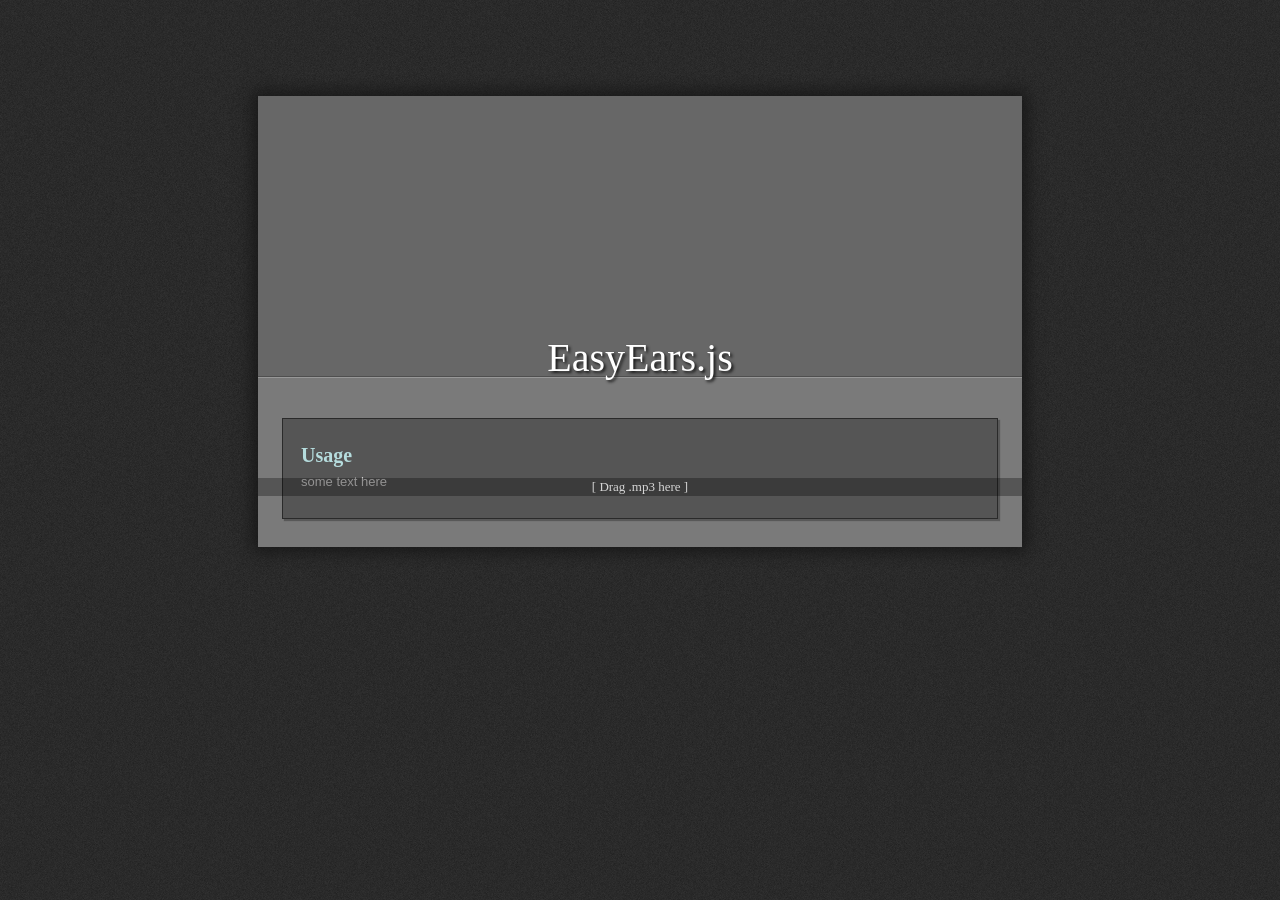
==== demo/index.html @ 1a2531d6 "adding everything else" ====
<!doctype html>
<html lang="en">
  <head>
    <meta charset="utf-8" />
    <meta name="viewport" content="width=1024" />
    <meta name="apple-mobile-web-app-capable" content="yes" />
    <title>EasyEars.js</title>
    
    <meta name="description" content="EasyEars.js is a simple library for sound reactivity." />
    <meta name="author" content="David Guttman" />

    <link href="./css/bootstrap.min.css" rel="stylesheet" />
    <link href="./css/style.css" rel="stylesheet" />

  </head>
  <body>

    <div id="main">

      <div id="header">
        <canvas id="demo"></canvas>
        <div id="drag_here">[ Drag .mp3 here ]</div>
        <div id="title">
          <h1>EasyEars.js</h1>
        </div>
      </div>

      <div id="docs">
        <div class="section">
          <h2>Usage</h2>
          <p>some text here</p>
        </div>
        
      </div>

      
    
      

    </div>


    <script src="../lib/easy_ears-0.1.js"></script>
    <script src="./js/rAF.js"></script>
    
    <script src="./js/demo.js"></script>

  </body>
</html>
---- demo/css/style.css ----
a {
  color: #4eb6e1; }

body {
  background: #121212;
  color: #d5d5d5;
  background-image: url("../img/grey_noise.png");
  font-family: "Helvetica Neue"; }

#main {
  width: 764px;
  margin: 96px auto;
  text-align: center;
  box-shadow: 0px 0px 15px 5px #181818; }
  #main #header {
    background-color: #676767;
    border-bottom: 1px solid #4f4f4f;
    height: 280px;
    position: relative; }
    #main #header #demo {
      position: absolute;
      width: 100%;
      height: 100%;
      top: 0;
      left: 0; }
    #main #header #drag_here {
      position: absolute;
      width: 100%;
      margin-top: 50%;
      background-color: rgba(0, 0, 0, 0.3); }
    #main #header #title {
      position: absolute;
      bottom: 0px;
      width: 100%; }
      #main #header #title h1 {
        color: #fff;
        font-size: 40px;
        font-weight: 100;
        text-shadow: #181818 2px 2px 3px; }
  #main #docs {
    background-color: #7a7a7a;
    border-top: 1px solid #989898;
    padding: 40px 0 10px;
    color: #d2d1d1; }
    #main #docs .section {
      width: 678px;
      margin: 0 auto 18px;
      padding: 18px;
      background-color: #555;
      text-align: left;
      border: 1px solid #2a2a2a;
      box-shadow: 2px 2px 1px #585858; }
      #main #docs .section h2 {
        color: #b5dcdd;
        font-size: 20px; }
      #main #docs .section p {
        color: "blue"; }
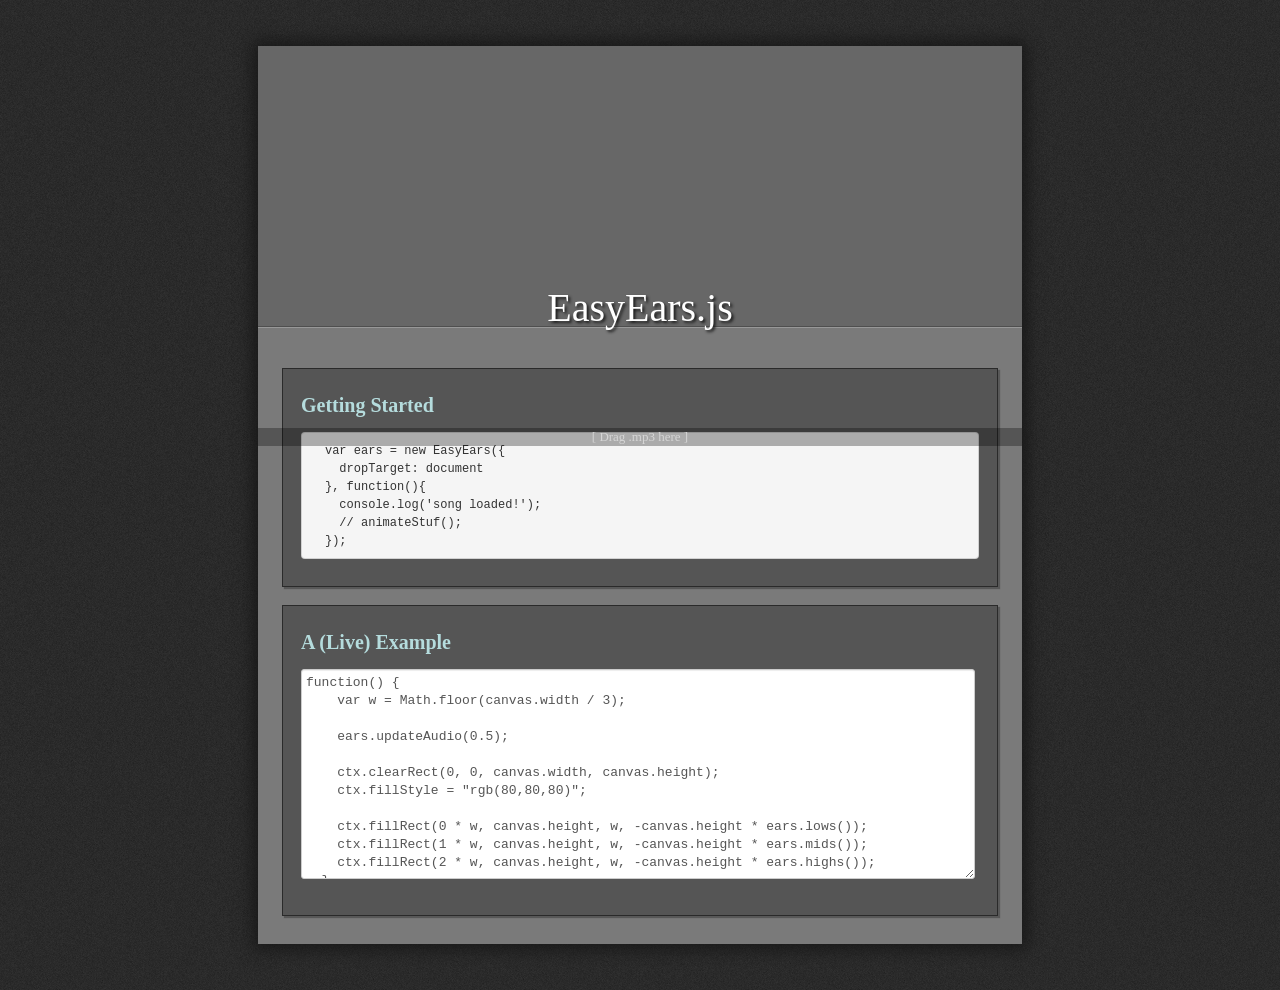
==== commit bc2031ef: "demo enhancements" ====
--- a/demo/index.html
+++ b/demo/index.html
@@ -27,15 +27,27 @@
 
       <div id="docs">
         <div class="section">
-          <h2>Usage</h2>
-          <p>some text here</p>
+          <h2>Getting Started</h2>
+          <p>
+<pre>
+  var ears = new EasyEars({
+    dropTarget: document
+  }, function(){
+    console.log('song loaded!');
+    // animateStuf();
+  });
+</pre>
+          </p>
+        </div>
+
+        <div class="section">
+          <h2>A (Live) Example</h2>
+          <p>
+            <textarea id="code_example"></textarea>
+          </p>
         </div>
         
       </div>
-
-      
-    
-      
 
     </div>
 
--- a/demo/css/style.css
+++ b/demo/css/style.css
@@ -9,7 +9,7 @@
 
 #main {
   width: 764px;
-  margin: 96px auto;
+  margin: 46px auto;
   text-align: center;
   box-shadow: 0px 0px 15px 5px #181818; }
   #main #header {
@@ -55,3 +55,8 @@
         font-size: 20px; }
       #main #docs .section p {
         color: "blue"; }
+      #main #docs .section textarea {
+        margin-top: 9px;
+        font-family: Menlo,Monaco,"Courier New",monospace;
+        width: 98%;
+        height: 200px; }
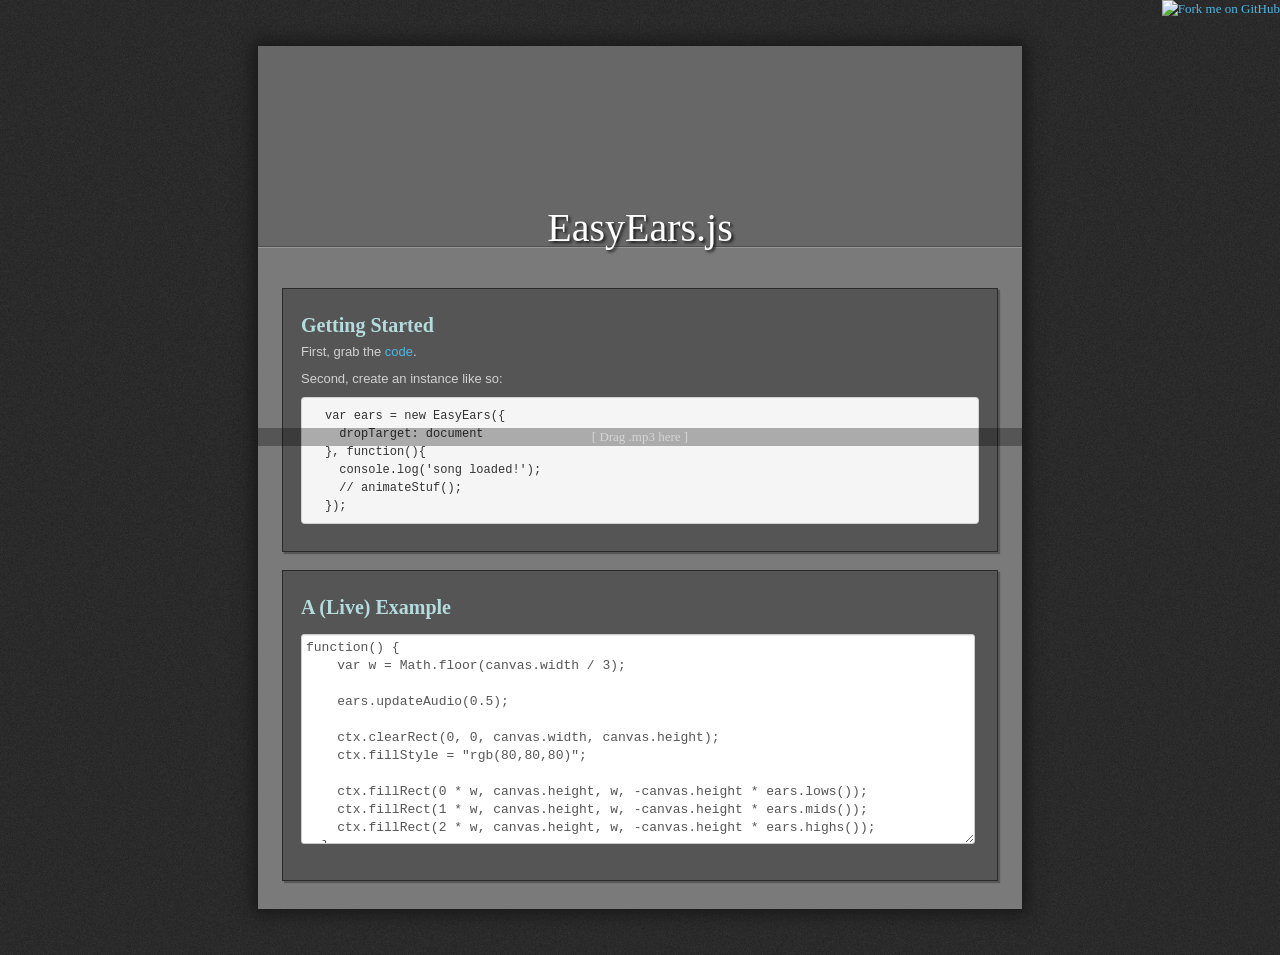
==== commit eaedde43: "demo tweaks" ====
--- a/demo/index.html
+++ b/demo/index.html
@@ -29,6 +29,10 @@
         <div class="section">
           <h2>Getting Started</h2>
           <p>
+            First, grab the <a href="https://raw.github.com/davidguttman/easy-ears/master/lib/easy_ears-0.1.js" target="_blank">code</a>.
+          </p>
+          <p>Second, create an instance like so:</p>
+          <p>
 <pre>
   var ears = new EasyEars({
     dropTarget: document
@@ -51,6 +55,7 @@
 
     </div>
 
+    <a href="http://github.com/davidguttman/easy-ears"><img style="position: absolute; top: 0; right: 0; border: 0;" src="https://a248.e.akamai.net/assets.github.com/img/7afbc8b248c68eb468279e8c17986ad46549fb71/687474703a2f2f73332e616d617a6f6e6177732e636f6d2f6769746875622f726962626f6e732f666f726b6d655f72696768745f6461726b626c75655f3132313632312e706e67" alt="Fork me on GitHub"></a>
 
     <script src="../lib/easy_ears-0.1.js"></script>
     <script src="./js/rAF.js"></script>
--- a/demo/css/style.css
+++ b/demo/css/style.css
@@ -1,5 +1,8 @@
 a {
   color: #4eb6e1; }
+
+a:hover {
+  color: #5ec6f1; }
 
 body {
   background: #121212;
@@ -15,7 +18,7 @@
   #main #header {
     background-color: #676767;
     border-bottom: 1px solid #4f4f4f;
-    height: 280px;
+    height: 200px;
     position: relative; }
     #main #header #demo {
       position: absolute;
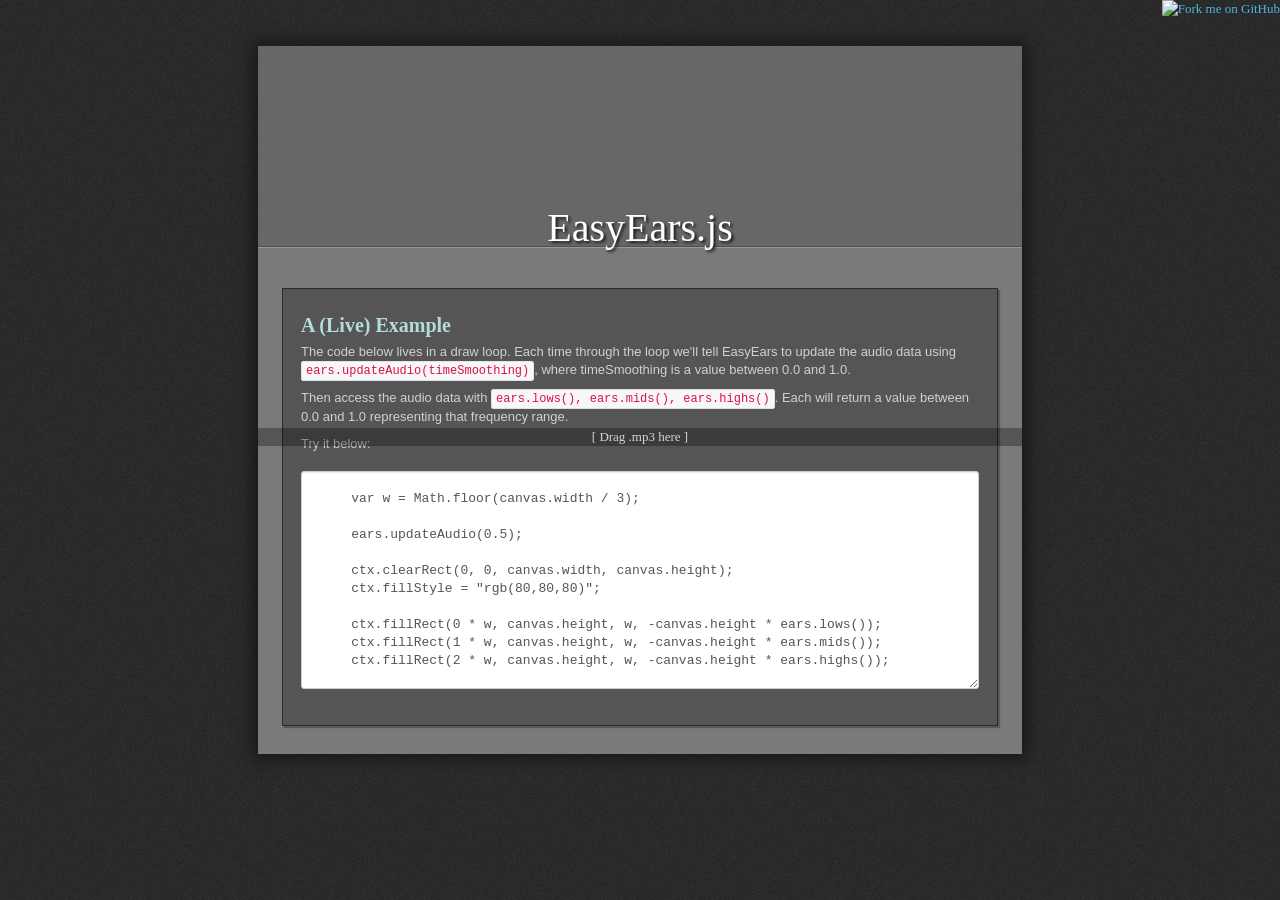
==== commit 72f77682: "demo tweaks" ====
--- a/demo/index.html
+++ b/demo/index.html
@@ -26,26 +26,12 @@
       </div>
 
       <div id="docs">
-        <div class="section">
-          <h2>Getting Started</h2>
-          <p>
-            First, grab the <a href="https://raw.github.com/davidguttman/easy-ears/master/lib/easy_ears-0.1.js" target="_blank">code</a>.
-          </p>
-          <p>Second, create an instance like so:</p>
-          <p>
-<pre>
-  var ears = new EasyEars({
-    dropTarget: document
-  }, function(){
-    console.log('song loaded!');
-    // animateStuf();
-  });
-</pre>
-          </p>
-        </div>
 
         <div class="section">
           <h2>A (Live) Example</h2>
+          <p>The code below lives in a draw loop. Each time through the loop we'll tell EasyEars to update the audio data using <code>ears.updateAudio(timeSmoothing)</code>, where timeSmoothing is a value between 0.0 and 1.0.</p>
+          <p>Then access the audio data with <code>ears.lows(), ears.mids(), ears.highs()</code>. Each will return a value between 0.0 and 1.0 representing that frequency range.</p>
+          <p>Try it below:</p>
           <p>
             <textarea id="code_example"></textarea>
           </p>
--- a/demo/css/style.css
+++ b/demo/css/style.css
@@ -61,5 +61,6 @@
       #main #docs .section textarea {
         margin-top: 9px;
         font-family: Menlo,Monaco,"Courier New",monospace;
-        width: 98%;
-        height: 200px; }
+        width: 640px;
+        height: 180px;
+        padding: 18px; }
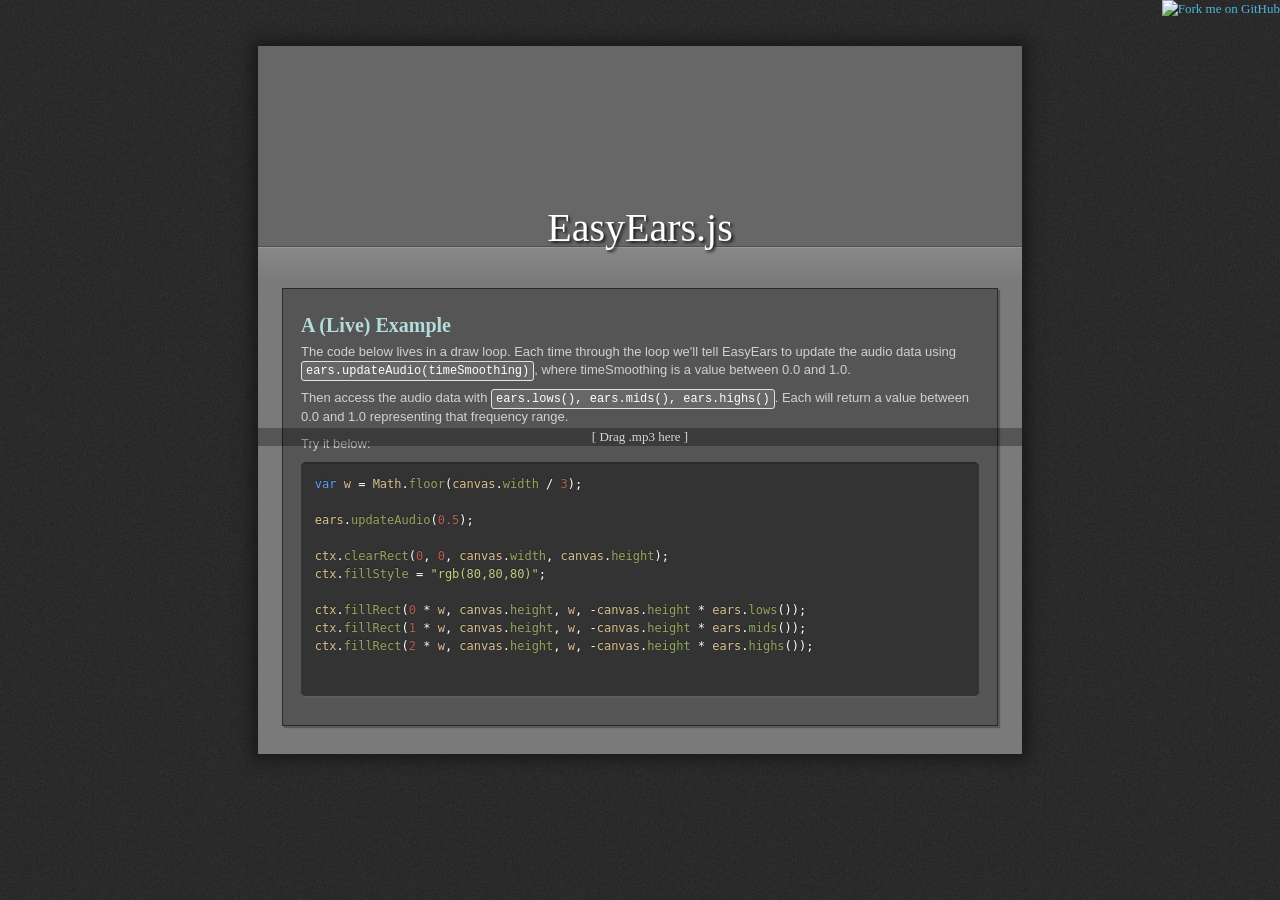
==== commit 273bfd6d: "added codemirror" ====
--- a/demo/index.html
+++ b/demo/index.html
@@ -10,6 +10,9 @@
     <meta name="author" content="David Guttman" />
 
     <link href="./css/bootstrap.min.css" rel="stylesheet" />
+    <link href="./css/codemirror.css" rel="stylesheet" />
+    <link href="./css/codemirror.lesser-dark.css" rel="stylesheet" />
+
     <link href="./css/style.css" rel="stylesheet" />
 
   </head>
@@ -45,6 +48,9 @@
 
     <script src="../lib/easy_ears-0.1.js"></script>
     <script src="./js/rAF.js"></script>
+    <script src="./js/codemirror.js"></script>
+    <script src="./js/codemirror.javascript.js"></script>
+
     
     <script src="./js/demo.js"></script>
 
--- a/demo/css/codemirror.css
+++ b/demo/css/codemirror.css
@@ -0,0 +1,112 @@
+.CodeMirror {
+  line-height: 1em;
+  font-family: monospace;
+}
+
+.CodeMirror-scroll {
+  overflow: auto;
+  height: 300px;
+  /* This is needed to prevent an IE[67] bug where the scrolled content
+     is visible outside of the scrolling box. */
+  position: relative;
+  outline: none;
+}
+
+.CodeMirror-gutter {
+  position: absolute; left: 0; top: 0;
+  z-index: 10;
+  background-color: #f7f7f7;
+  border-right: 1px solid #eee;
+  min-width: 2em;
+  height: 100%;
+}
+.CodeMirror-gutter-text {
+  color: #aaa;
+  text-align: right;
+  padding: .4em .2em .4em .4em;
+  white-space: pre !important;
+}
+.CodeMirror-lines {
+  padding: .4em;
+  white-space: pre;
+}
+
+.CodeMirror pre {
+  -moz-border-radius: 0;
+  -webkit-border-radius: 0;
+  -o-border-radius: 0;
+  border-radius: 0;
+  border-width: 0; margin: 0; padding: 0; background: transparent;
+  font-family: inherit;
+  font-size: inherit;
+  padding: 0; margin: 0;
+  white-space: pre;
+  word-wrap: normal;
+}
+
+.CodeMirror-wrap pre {
+  word-wrap: break-word;
+  white-space: pre-wrap;
+}
+.CodeMirror-wrap .CodeMirror-scroll {
+  overflow-x: hidden;
+}
+
+.CodeMirror textarea {
+  outline: none !important;
+}
+
+.CodeMirror pre.CodeMirror-cursor {
+  z-index: 10;
+  position: absolute;
+  visibility: hidden;
+  border-left: 1px solid black;
+  border-right:none;
+  width:0;
+}
+.CodeMirror pre.CodeMirror-cursor.CodeMirror-overwrite {}
+.CodeMirror-focused pre.CodeMirror-cursor {
+  visibility: visible;
+}
+
+div.CodeMirror-selected { background: #d9d9d9; }
+.CodeMirror-focused div.CodeMirror-selected { background: #d7d4f0; }
+
+.CodeMirror-searching {
+  background: #ffa;
+  background: rgba(255, 255, 0, .4);
+}
+
+/* Default theme */
+
+.cm-s-default span.cm-keyword {color: #708;}
+.cm-s-default span.cm-atom {color: #219;}
+.cm-s-default span.cm-number {color: #164;}
+.cm-s-default span.cm-def {color: #00f;}
+.cm-s-default span.cm-variable {color: black;}
+.cm-s-default span.cm-variable-2 {color: #05a;}
+.cm-s-default span.cm-variable-3 {color: #085;}
+.cm-s-default span.cm-property {color: black;}
+.cm-s-default span.cm-operator {color: black;}
+.cm-s-default span.cm-comment {color: #a50;}
+.cm-s-default span.cm-string {color: #a11;}
+.cm-s-default span.cm-string-2 {color: #f50;}
+.cm-s-default span.cm-meta {color: #555;}
+.cm-s-default span.cm-error {color: #f00;}
+.cm-s-default span.cm-qualifier {color: #555;}
+.cm-s-default span.cm-builtin {color: #30a;}
+.cm-s-default span.cm-bracket {color: #cc7;}
+.cm-s-default span.cm-tag {color: #170;}
+.cm-s-default span.cm-attribute {color: #00c;}
+.cm-s-default span.cm-header {color: #a0a;}
+.cm-s-default span.cm-quote {color: #090;}
+.cm-s-default span.cm-hr {color: #999;}
+.cm-s-default span.cm-link {color: #00c;}
+
+span.cm-header, span.cm-strong {font-weight: bold;}
+span.cm-em {font-style: italic;}
+span.cm-emstrong {font-style: italic; font-weight: bold;}
+span.cm-link {text-decoration: underline;}
+
+div.CodeMirror span.CodeMirror-matchingbracket {color: #0f0;}
+div.CodeMirror span.CodeMirror-nonmatchingbracket {color: #f22;}
--- a/demo/css/codemirror.lesser-dark.css
+++ b/demo/css/codemirror.lesser-dark.css
@@ -0,0 +1,45 @@
+/*
+http://lesscss.org/ dark theme
+Ported to CodeMirror by Peter Kroon
+*/
+.CodeMirror{
+  line-height: 15px;
+}
+.cm-s-lesser-dark {
+  font-family: 'Bitstream Vera Sans Mono', 'DejaVu Sans Mono', 'Monaco', Courier, monospace !important;
+  font-size:12px;
+}
+
+.cm-s-lesser-dark { background: #262626; color: #EBEFE7; text-shadow: 0 -1px 1px #262626; }
+.cm-s-lesser-dark div.CodeMirror-selected {background: #45443B !important;} /* 33322B*/
+.cm-s-lesser-dark .CodeMirror-cursor { border-left: 1px solid white !important; }
+.cm-s-lesser-dark .CodeMirror-lines { margin-left:3px; margin-right:3px; }/*editable code holder*/
+
+div.CodeMirror span.CodeMirror-matchingbracket { color: #7EFC7E; }/*65FC65*/
+
+.cm-s-lesser-dark .CodeMirror-gutter { background: #262626; border-right:1px solid #aaa; padding-right:3px; min-width:2.5em; }
+.cm-s-lesser-dark .CodeMirror-gutter-text { color: #777; }
+
+.cm-s-lesser-dark span.cm-keyword { color: #599eff; }
+.cm-s-lesser-dark span.cm-atom { color: #C2B470; }
+.cm-s-lesser-dark span.cm-number { color: #B35E4D; }
+.cm-s-lesser-dark span.cm-def {color: color: white;}
+.cm-s-lesser-dark span.cm-variable { color:#D9BF8C; }
+.cm-s-lesser-dark span.cm-variable-2 { color: #669199; }
+.cm-s-lesser-dark span.cm-variable-3 { color: white; }
+.cm-s-lesser-dark span.cm-property {color: #92A75C;}
+.cm-s-lesser-dark span.cm-operator {color: #92A75C;}
+.cm-s-lesser-dark span.cm-comment { color: #666; }
+.cm-s-lesser-dark span.cm-string { color: #BCD279; }
+.cm-s-lesser-dark span.cm-string-2 {color: #f50;}
+.cm-s-lesser-dark span.cm-meta { color: #738C73; }
+.cm-s-lesser-dark span.cm-error { color: #9d1e15; }
+.cm-s-lesser-dark span.cm-qualifier {color: #555;}
+.cm-s-lesser-dark span.cm-builtin { color: #ff9e59; }
+.cm-s-lesser-dark span.cm-bracket { color: #EBEFE7; }
+.cm-s-lesser-dark span.cm-tag { color: #669199; }
+.cm-s-lesser-dark span.cm-attribute {color: #00c;}
+.cm-s-lesser-dark span.cm-header {color: #a0a;}
+.cm-s-lesser-dark span.cm-quote {color: #090;}
+.cm-s-lesser-dark span.cm-hr {color: #999;}
+.cm-s-lesser-dark span.cm-link {color: #00c;}
--- a/demo/css/style.css
+++ b/demo/css/style.css
@@ -3,6 +3,10 @@
 
 a:hover {
   color: #5ec6f1; }
+
+code, pre {
+  color: white;
+  background-color: #676767; }
 
 body {
   background: #121212;
@@ -41,7 +45,7 @@
         font-weight: 100;
         text-shadow: #181818 2px 2px 3px; }
   #main #docs {
-    background-color: #7a7a7a;
+    background: #7a7a7a -webkit-linear-gradient(top, rgba(255, 255, 255, 0.1) 0%, rgba(255, 255, 255, 0) 34px);
     border-top: 1px solid #989898;
     padding: 40px 0 10px;
     color: #d2d1d1; }
@@ -64,3 +68,11 @@
         width: 640px;
         height: 180px;
         padding: 18px; }
+
+.cm-s-lesser-dark {
+  border-top: 2px solid rgba(0, 0, 0, 0.15);
+  border-bottom: 2px solid rgba(255, 255, 255, 0.2);
+  background-color: rgba(0, 0, 0, 0.4);
+  -webkit-border-radius: 5px;
+  padding: 6px;
+  height: 220px; }
